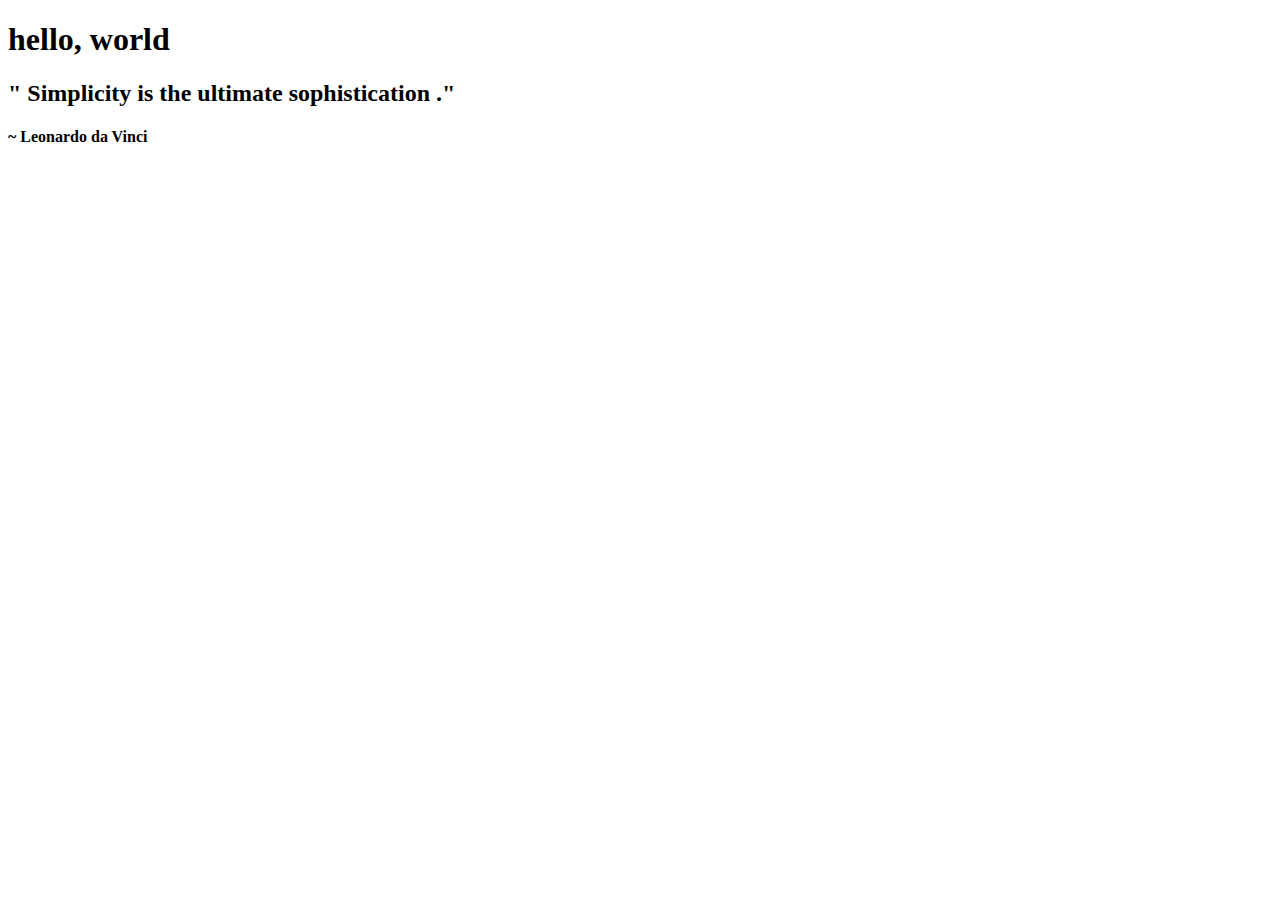
==== index.html @ 0a0323bf "Add files via upload" ====
<!DOCTYPE html>
<html lang="en">
<head>
    <meta charset="UTF-8">
    <meta http-equiv="X-UA-Compatible" content="IE=edge">
    <meta name="viewport" content="width=device-width, initial-scale=1.0">
    <link rel="stylesheet" href="src/css/reset.css">
    <link rel="stylesheet" href="src/css/estilos.css">
    <link rel="preconnect" href="https://fonts.googleapis.com"><link rel="preconnect" href="https://fonts.gstatic.com" crossorigin><link href="https://fonts.googleapis.com/css2?family=Montserrat:wght@500&display=swap" rel="stylesheet"> <!--title font -->
    <link rel="preconnect" href="https://fonts.googleapis.com"><link rel="preconnect" href="https://fonts.gstatic.com" crossorigin><link href="https://fonts.googleapis.com/css2?family=Dancing+Script&display=swap" rel="stylesheet"> <!-- subtitle font -->
    <link rel="preconnect" href="https://fonts.googleapis.com"><link rel="preconnect" href="https://fonts.gstatic.com" crossorigin><link href="https://fonts.googleapis.com/css2?family=Passions+Conflict&display=swap" rel="stylesheet"> <!-- author font -->
    <title>Hi, I'm Lorenzo</title>
</head>

<body>
    <div class="container"> 
        <div class="child">
            <p>
                <h1 id="title">hello, world</h1>
                <h2 id="subtitle">" Simplicity is the ultimate sophistication ."</h2>
                <h4 id="author"> ~ Leonardo da Vinci</h4>
        </div>
            </p>
    </div>
</body>
</html>
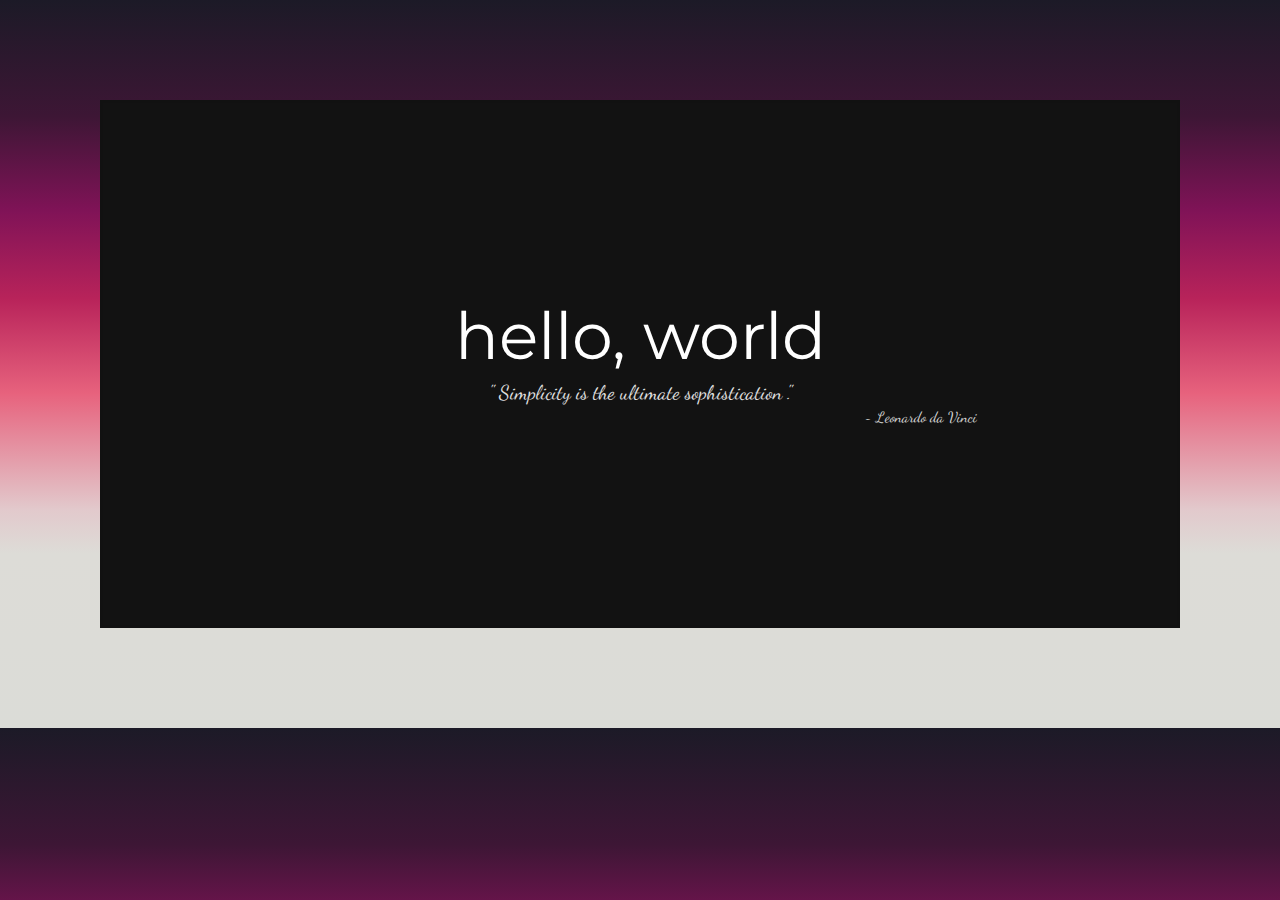
==== commit 4113d55e: "CSS does not show on Github Pages" ====
--- a/index.html
+++ b/index.html
@@ -1,17 +1,16 @@
 <!DOCTYPE html>
-<html lang="en">
+<html lang="pt-br">
 <head>
     <meta charset="UTF-8">
     <meta http-equiv="X-UA-Compatible" content="IE=edge">
     <meta name="viewport" content="width=device-width, initial-scale=1.0">
-    <link rel="stylesheet" href="src/css/reset.css">
-    <link rel="stylesheet" href="src/css/estilos.css">
+    <link rel="stylesheet" href="reset.css">
+    <link rel="stylesheet" href="estilos.css">
     <link rel="preconnect" href="https://fonts.googleapis.com"><link rel="preconnect" href="https://fonts.gstatic.com" crossorigin><link href="https://fonts.googleapis.com/css2?family=Montserrat:wght@500&display=swap" rel="stylesheet"> <!--title font -->
     <link rel="preconnect" href="https://fonts.googleapis.com"><link rel="preconnect" href="https://fonts.gstatic.com" crossorigin><link href="https://fonts.googleapis.com/css2?family=Dancing+Script&display=swap" rel="stylesheet"> <!-- subtitle font -->
     <link rel="preconnect" href="https://fonts.googleapis.com"><link rel="preconnect" href="https://fonts.gstatic.com" crossorigin><link href="https://fonts.googleapis.com/css2?family=Passions+Conflict&display=swap" rel="stylesheet"> <!-- author font -->
     <title>Hi, I'm Lorenzo</title>
 </head>
-
 <body>
     <div class="container"> 
         <div class="child">
@@ -19,8 +18,8 @@
                 <h1 id="title">hello, world</h1>
                 <h2 id="subtitle">" Simplicity is the ultimate sophistication ."</h2>
                 <h4 id="author"> ~ Leonardo da Vinci</h4>
+            </p>
         </div>
-            </p>
     </div>
 </body>
-</html>+</html>
--- a/estilos.css
+++ b/estilos.css
@@ -0,0 +1,45 @@
+body {
+    background-image: linear-gradient(to top, #dbdcd7 0%, #dddcd7 24%, #e2c9cc 30%, #e7627d 46%, #b8235a 59%, #801357 71%, #3d1635 84%, #1c1a27 100%);   
+}
+
+.child {
+    align-self: center;
+    position: relative;
+    background-color: rgb(18, 18, 18);
+    border-width: medium;
+    border-style: solid;
+    border-color: rgb(17, 17, 17);
+    margin-top: 100px;
+    margin-bottom: 100px;
+    margin-left: 100px;
+    margin-right: 100px;
+    padding-top: 200px;
+    padding-left: 200px;
+    padding-right: 200px;
+    padding-bottom: 200px;
+}
+
+#title {
+    font-family: 'Montserrat', sans-serif;
+    color: rgb(255, 255, 255);
+    font-size: 65px;
+    text-align: center;
+}
+
+#subtitle {
+    font-family: 'Dancing Script', cursive;
+    color: rgb(226, 226, 226);
+    padding-top: 15px;
+    padding-bottom: 7px;
+    font-size: 20px;
+    text-align: center;
+}
+
+#author {
+    font-family: 'Dancing Script', cursive;
+    color: rgb(214, 214, 214);
+    text-align: right;
+    font-size: 15px;
+}
+
+
